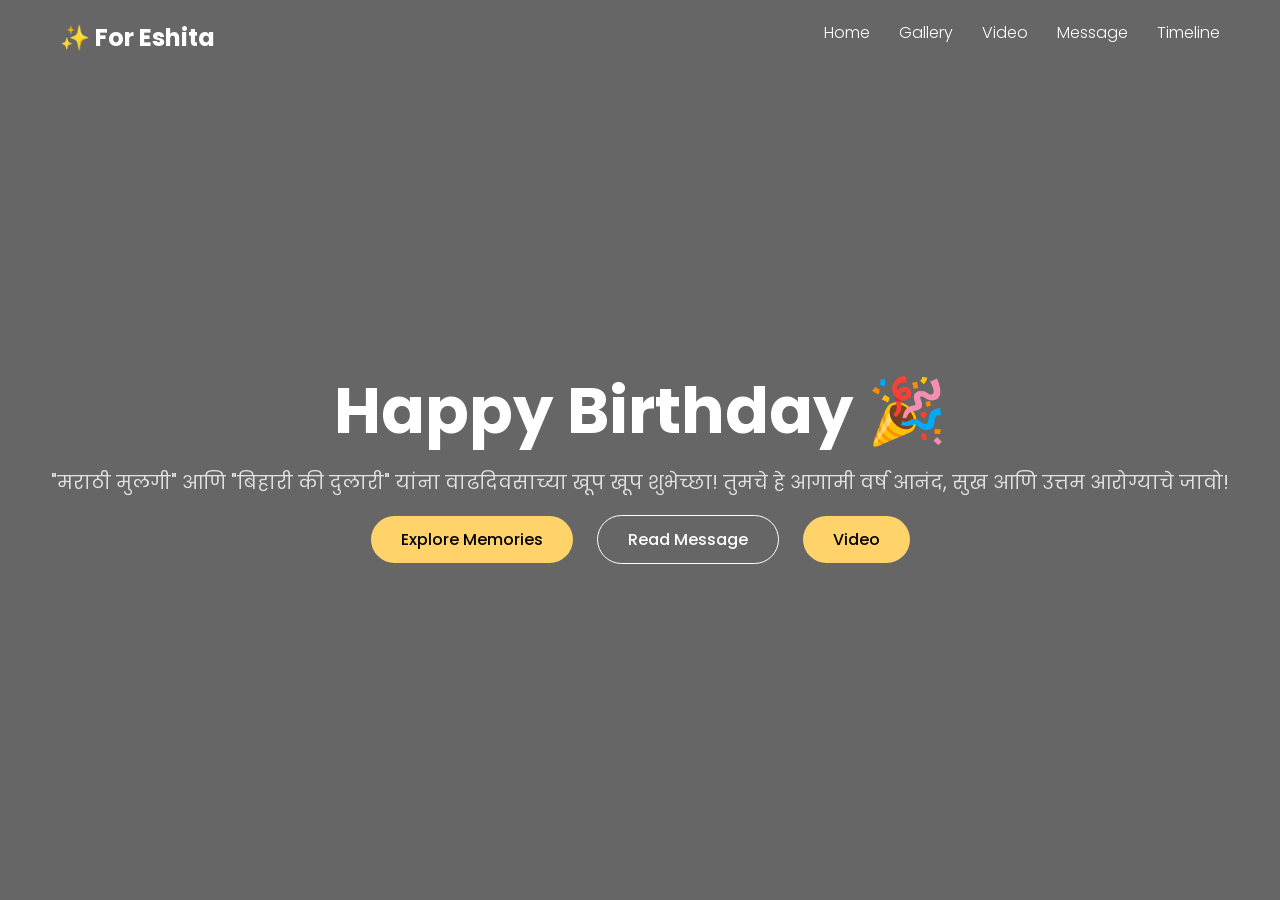
==== index.html @ 15b0d860 "Add files via upload" ====
<!DOCTYPE html>
<html lang="en">
<head>
<meta charset="UTF-8">
<title>Happy Birthday Eshita🎂</title>
<link rel="stylesheet" href="style.css">
<link href="https://fonts.googleapis.com/css2?family=Poppins:wght@300;500;700&display=swap" rel="stylesheet">
</head>

<body>

<div class="overlay"></div>

<nav class="navbar">
  <div class="logo">✨ For Eshita</div>
  <div class="nav-links">
    <a href="index.html">Home</a>
    <a href="gallery.html">Gallery</a>
    <a href="video.html">Video</a>
    <a href="message.html">Message</a>
    <a href="timeline.html">Timeline</a>
  </div>
</nav>

<section class="hero">
  <h1>Happy Birthday 🎉</h1>
  <p>"मराठी मुलगी" आणि "बिहारी की दुलारी" यांना वाढदिवसाच्या खूप खूप शुभेच्छा! तुमचे हे आगामी वर्ष आनंद, सुख आणि उत्तम आरोग्याचे जावो!</p>

  <div class="cta">
    <a href="gallery.html" class="btn">Explore Memories</a>
    <a href="message.html" class="btn secondary">Read Message</a>
    <a href="video.html" class="btn tertiary">Video</a>
  </div>
</section>

</body>
</html>
---- style.css ----
* {
  margin: 0;
  padding: 0;
  box-sizing: border-box;
  font-family: 'Poppins', sans-serif;
}

/* BACKGROUND */
body {
  height: 100vh;
  background: url("images/bg1.jpg") center/cover no-repeat;
  position: relative;
  color: white;
}

/* DARK OVERLAY (important for readability) */
.overlay {
  position: absolute;
  width: 100%;
  height: 100%;
  background: rgba(0,0,0,0.6);
  top: 0;
  left: 0;
  z-index: 0;
}

/* NAVBAR */
.navbar {
  position: relative;
  z-index: 2;
  display: flex;
  justify-content: space-between;
  padding: 20px 60px;
}

.logo {
  font-weight: 700;
  font-size: 1.5rem;
}

.nav-links a {
  margin-left: 25px;
  text-decoration: none;
  color: white;
  font-weight: 300;
  transition: 0.3s;
}

.nav-links a:hover {
  color: #ffd369;
}

/* HERO */
.hero {
  position: relative;
  z-index: 2;
  height: 85vh;
  display: flex;
  flex-direction: column;
  justify-content: center;
  align-items: center;
  text-align: center;
}

.hero h1 {
  font-size: 4rem;
  margin-bottom: 10px;
}

.hero p {
  font-size: 1.2rem;
  opacity: 0.8;
}

/* BUTTONS */
.cta {
  margin-top: 30px;
}

.btn {
  padding: 12px 30px;
  margin: 10px;
  border-radius: 30px;
  background: #ffd369;
  color: black;
  text-decoration: none;
  font-weight: 500;
  transition: 0.3s;
}

.btn:hover {
  transform: scale(1.1);
}

.btn.secondary {
  background: transparent;
  border: 1px solid white;
  color: white;
}
/* TITLE */
.title {
  text-align: center;
  margin-top: 20px;
  font-size: 2rem;
}

/* GALLERY GRID */
.gallery-container {
  display: grid;
  grid-template-columns: repeat(auto-fit, minmax(250px, 1fr));
  gap: 20px;
  padding: 40px;
}

/* IMAGE BOX */
.gallery-item {
  overflow: hidden;
  border-radius: 15px;
}

.gallery-item img {
  width: 100%;
  height: 300px;
  object-fit: cover;
  transition: 0.4s;
  cursor: pointer;
}

.gallery-item img:hover {
  transform: scale(1.1);
}

/* MODAL */
#modal {
  display: none;
  position: fixed;
  background: rgba(0,0,0,0.9);
  top: 0;
  width: 100%;
  height: 100%;
  z-index: 10;
}

#modal img {
  max-width: 80%;
  display: block;
  margin: 5% auto;
  border-radius: 10px;
}
/* VIDEO PAGE */
.video-section {
  display: flex;
  justify-content: center;
  align-items: center;
  height: 80vh;
}
/* VIDEO PAGE TEXT */
.video-box p {
  color: white;
  font-size: 1.1rem;
  margin-top: 15px;
  background: rgba(0,0,0,0.6);
  display: inline-block;
  padding: 10px 20px;
  border-radius: 12px;
  backdrop-filter: blur(10px);
}
.bg-video {
  background: linear-gradient(rgba(0,0,0,0.7), rgba(0,0,0,0.7)),
              url("images/bg2.jpg") center/cover no-repeat;
  min-height: 100vh;
}
.video-box {
  width: 70%;
  max-width: 800px;
  text-align: center;
}

.video-box video {
  width: 100%;
  border-radius: 15px;
}

.video-box p {
  margin-top: 10px;
  opacity: 0.8;
  
}

/* TIMELINE BACKGROUND */
.bg-timeline {
  background: url("images/bg3.jpg") center/cover no-repeat;
}

/* TITLE */
.title {
  text-align: center;
  margin: 30px 0;
  font-size: 2.5rem;
}

/* TIMELINE CONTAINER */
.timeline {
  position: relative;
  max-width: 900px;
  margin: auto;
}

/* CENTER LINE */
.timeline::after {
  content: '';
  position: absolute;
  width: 4px;
  background: white;
  top: 0;
  bottom: 0;
  left: 50%;
  transform: translateX(-50%);
}

/* ITEMS */
.timeline-item {
  padding: 20px 40px;
  position: relative;
  width: 50%;
}

/* LEFT SIDE */
.timeline-item.left {
  left: 0;
  text-align: right;
}

/* RIGHT SIDE */
.timeline-item.right {
  left: 50%;
}

/* CONTENT BOX */
.timeline-content {
  background: rgba(0,0,0,0.6);
  padding: 20px;
  border-radius: 15px;
}

/* DOT */
.timeline-item::after {
  content: '';
  position: absolute;
  width: 15px;
  height: 15px;
  background: #ffd369;
  border-radius: 50%;
  top: 30px;
  z-index: 1;
}

/* DOT POSITION */
.timeline-item.left::after {
  right: -8px;
}
.timeline-item.right::after {
  left: -8px;
}
/* BACKGROUND */
.bg-gallery {
  background: linear-gradient(to bottom, #0f0f0f, #1c1c1c);
  min-height: 100vh;
}

/* TITLE */
.gallery-title {
  text-align: center;
  color: white;
  font-size: 2.5rem;
  margin-top: 30px;
}

/* GRID */
.gallery {
  display: grid;
  grid-template-columns: repeat(auto-fit, minmax(280px, 1fr));
  gap: 30px;
  padding: 50px;
}

/* CARD */
.card {
  overflow: hidden;
  border-radius: 20px;
  cursor: pointer;
  position: relative;
}

/* IMAGE */
.card img {
  width: 100%;
  height: 350px;
  object-fit: cover;
  transition: 0.4s;
}

/* HOVER EFFECT */
.card:hover img {
  transform: scale(1.1);
}

/* OVERLAY EFFECT */
.card::after {
  content: "View";
  position: absolute;
  top: 50%;
  left: 50%;
  transform: translate(-50%, -50%);
  color: white;
  font-size: 1.2rem;
  opacity: 0;
  transition: 0.3s;
}

.card:hover::after {
  opacity: 1;
}

/* MODAL FULLSCREEN */
#modal {
  display: none;
  position: fixed;
  z-index: 999;
  top: 0;
  left: 0;
  width: 100%;
  height: 100%;
  background: rgba(0,0,0,0.95);
  backdrop-filter: blur(10px);
}

/* IMAGE FULL VIEW */
#modal img {
  display: block;
  max-width: 90%;
  max-height: 85%;
  margin: auto;
  margin-top: 5%;
  border-radius: 15px;
}

/* CLOSE BUTTON */
.close {
  position: absolute;
  top: 20px;
  right: 40px;
  color: white;
  font-size: 35px;
  cursor: pointer;
}
.bg-message {
  position: relative;
}

.bg-message::before {
  content: "";
  position: fixed;
  inset: 0;
  background: rgba(0,0,0,0.55);
  z-index: -1;
}
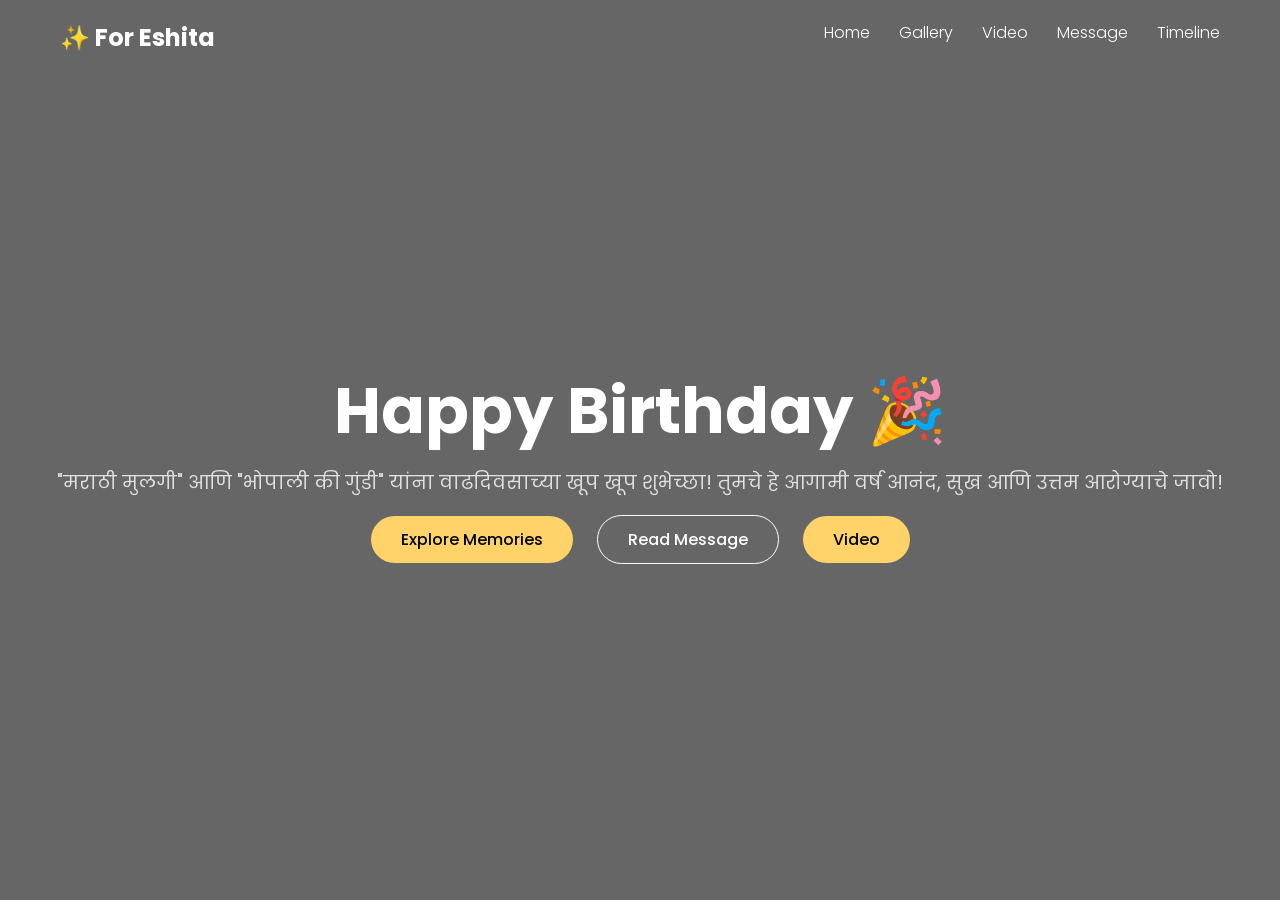
==== commit ba21b614: "Update index.html" ====
--- a/index.html
+++ b/index.html
@@ -24,7 +24,7 @@
 
 <section class="hero">
   <h1>Happy Birthday 🎉</h1>
-  <p>"मराठी मुलगी" आणि "बिहारी की दुलारी" यांना वाढदिवसाच्या खूप खूप शुभेच्छा! तुमचे हे आगामी वर्ष आनंद, सुख आणि उत्तम आरोग्याचे जावो!</p>
+  <p>"मराठी मुलगी" आणि "भोपाली की गुंडी" यांना वाढदिवसाच्या खूप खूप शुभेच्छा! तुमचे हे आगामी वर्ष आनंद, सुख आणि उत्तम आरोग्याचे जावो!</p>
 
   <div class="cta">
     <a href="gallery.html" class="btn">Explore Memories</a>
@@ -34,4 +34,4 @@
 </section>
 
 </body>
-</html>+</html>
